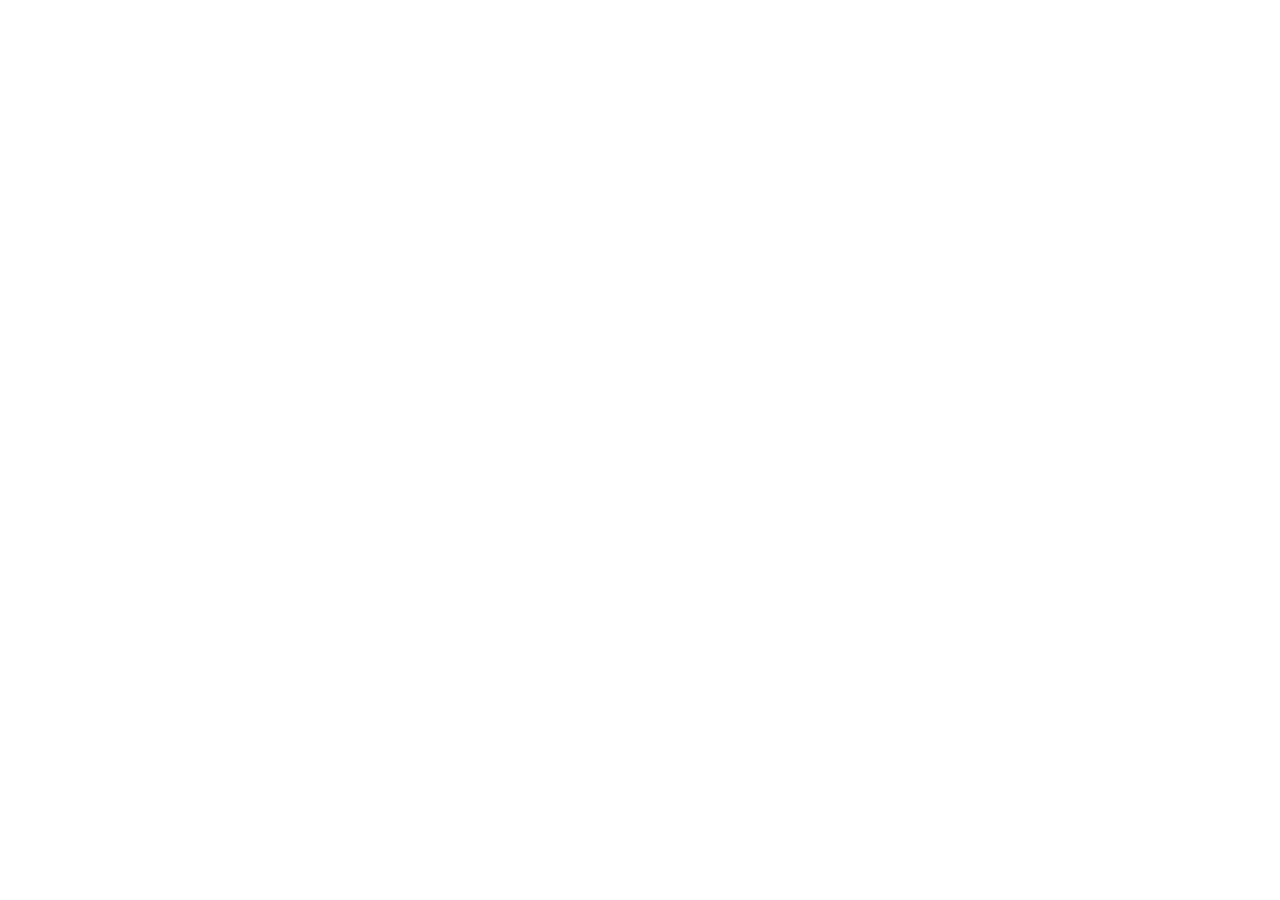
==== index.html @ 40a619db "push-creation of main files" ====
<!DOCTYPE html>
    <html lang="en">
    <head>
        <meta charset="UTF-8">
        <meta name="viewport" content="width=device-width, initial-scale=1.0">
        <title>Audio Player</title>
        <link rel="stylesheet" href="styles.css">
        <script src="script.js" defer></script>
    </head>


</html>
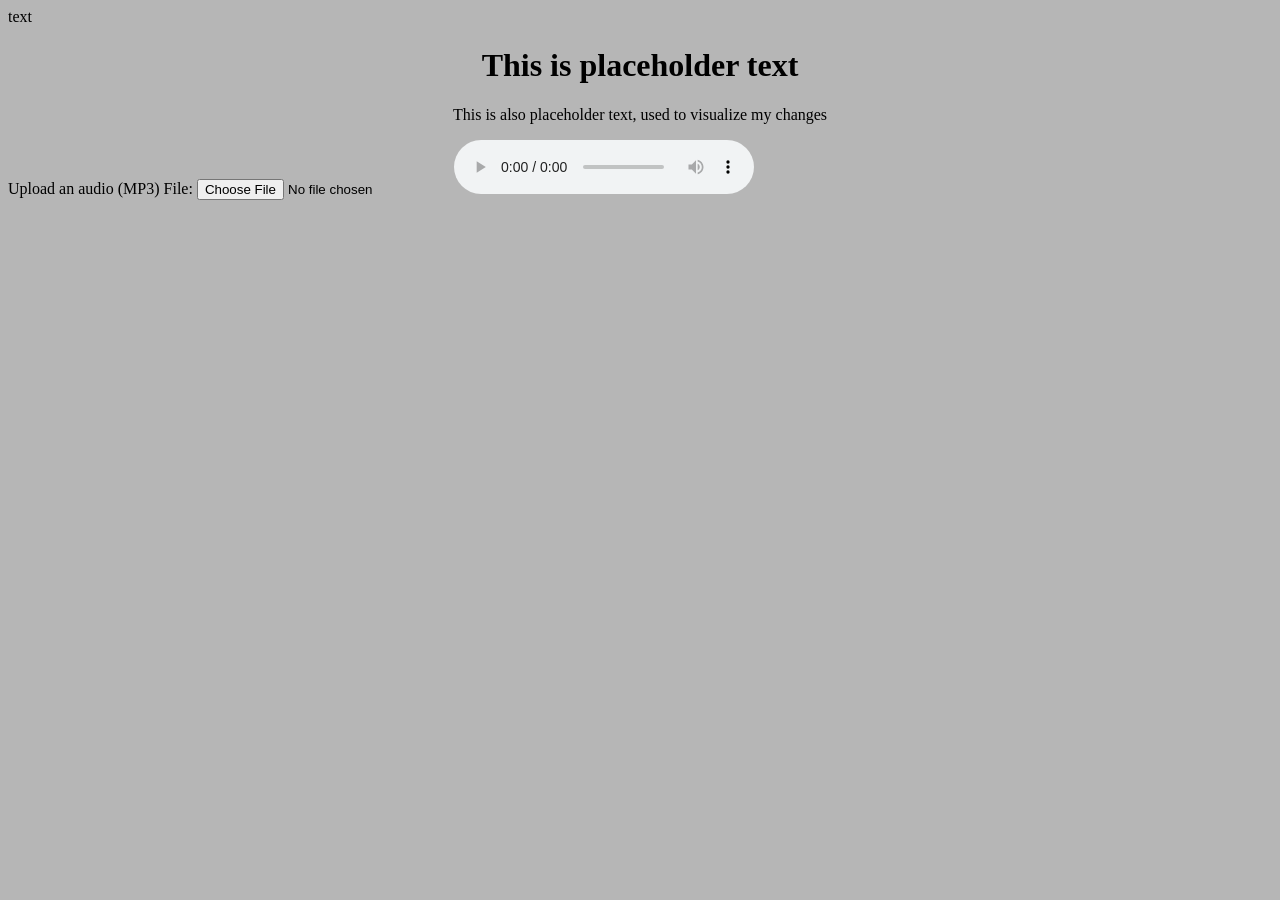
==== commit 7f706d0b: "progress push" ====
--- a/index.html
+++ b/index.html
@@ -8,5 +8,29 @@
         <script src="script.js" defer></script>
     </head>
 
+    text
+    <body>
+        <center>
+        <h1>This is placeholder text</h1>
+        <p>This is also placeholder text, used to visualize my changes</p>
+        </center>
+        
+        
+        
+
+        <div class="audioPlayer">
+            <label for="audioFile">Upload an audio (MP3) File: </label>
+            <input type="file" id="audioFile" name="audio" accept="audio/*" /> 
+            <!--Input needs a label to function correctly. This isn't always the case, and only applies for certain input types, with file being one of them.-->
+
+            <audio id="audioPlayer" controls>
+                <source id="audioSource" src="" type="audio/mpeg">
+                No audio test
+            </audio>
+        </div>
+
+
+    </body>
+
 
 </html>
--- a/styles.css
+++ b/styles.css
@@ -0,0 +1,14 @@
+*{
+    box-sizing: border-box;
+}
+
+body{
+    background-color: rgb(182, 182, 182);
+}
+
+#leftDivider{
+    display: flex;
+    flex-direction: column;
+    background-color: red;
+    width: 50rem;
+}
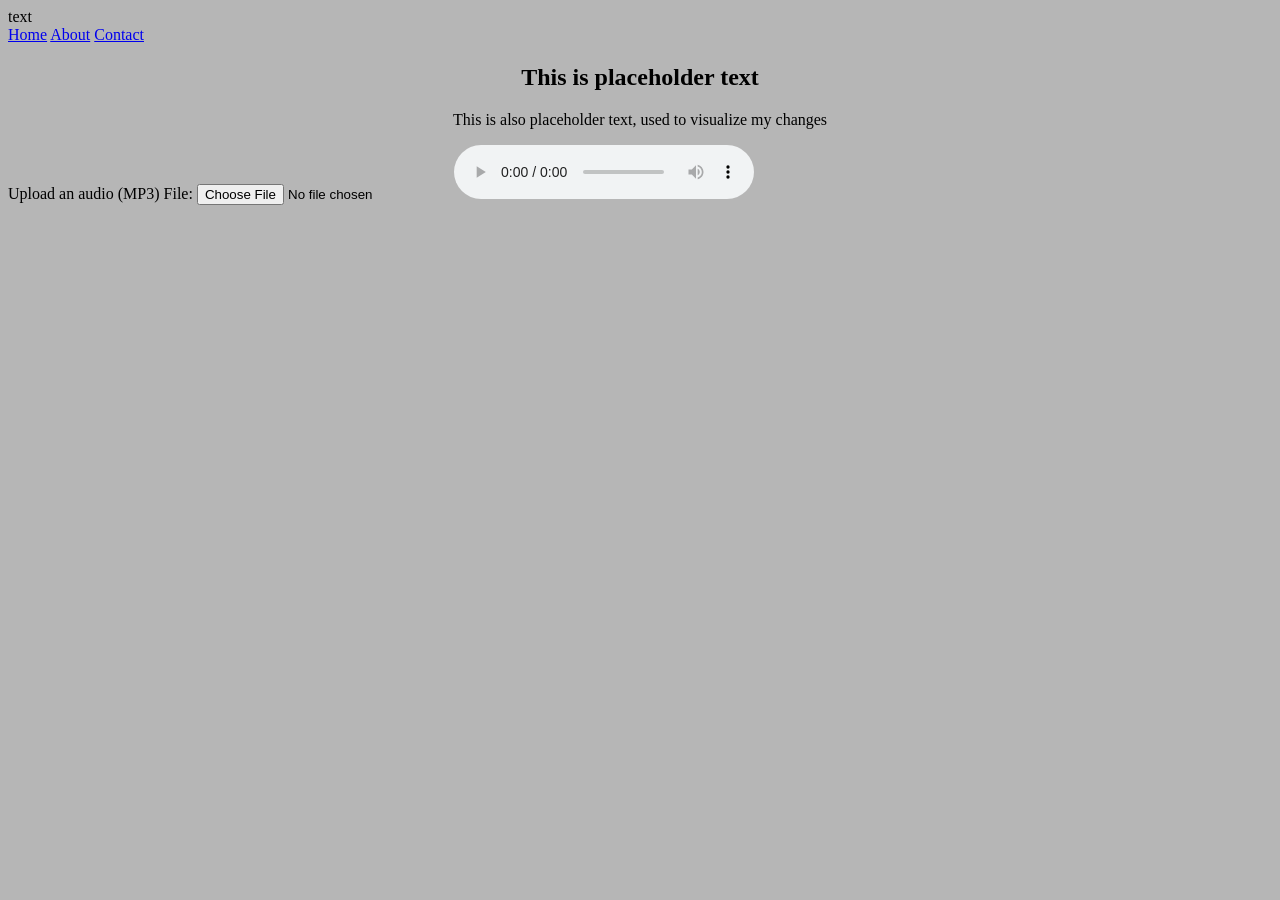
==== commit e9fe3ff0: "small changes" ====
--- a/index.html
+++ b/index.html
@@ -10,6 +10,13 @@
 
     text
     <body>
+        <nav class="navbar">
+            <div class="navbar-content">
+                <a href="#">Home</a>
+                <a href="#">About</a>
+                <a href="#">Contact</a>
+            </div>
+
         <center>
         <h1>This is placeholder text</h1>
         <p>This is also placeholder text, used to visualize my changes</p>
@@ -18,18 +25,19 @@
         
         
 
-        <div class="audioPlayer">
+        <div class="trackUpload">
             <label for="audioFile">Upload an audio (MP3) File: </label>
-            <input type="file" id="audioFile" name="audio" accept="audio/*" /> 
+            <input type="file" id="audioFile" name="audio" accept="audio/*" />
             <!--Input needs a label to function correctly. This isn't always the case, and only applies for certain input types, with file being one of them.-->
 
-            <audio id="audioPlayer" controls>
-                <source id="audioSource" src="" type="audio/mpeg">
+
+            <audio id="audioPlayer" src="" controls>
+                <!-- <source id="audioSource" src="" type="audio/mpeg"> -->
                 No audio test
             </audio>
         </div>
 
-
+        
     </body>
 
 
--- a/styles.css
+++ b/styles.css
@@ -6,9 +6,5 @@
     background-color: rgb(182, 182, 182);
 }
 
-#leftDivider{
-    display: flex;
-    flex-direction: column;
-    background-color: red;
-    width: 50rem;
-}+
+
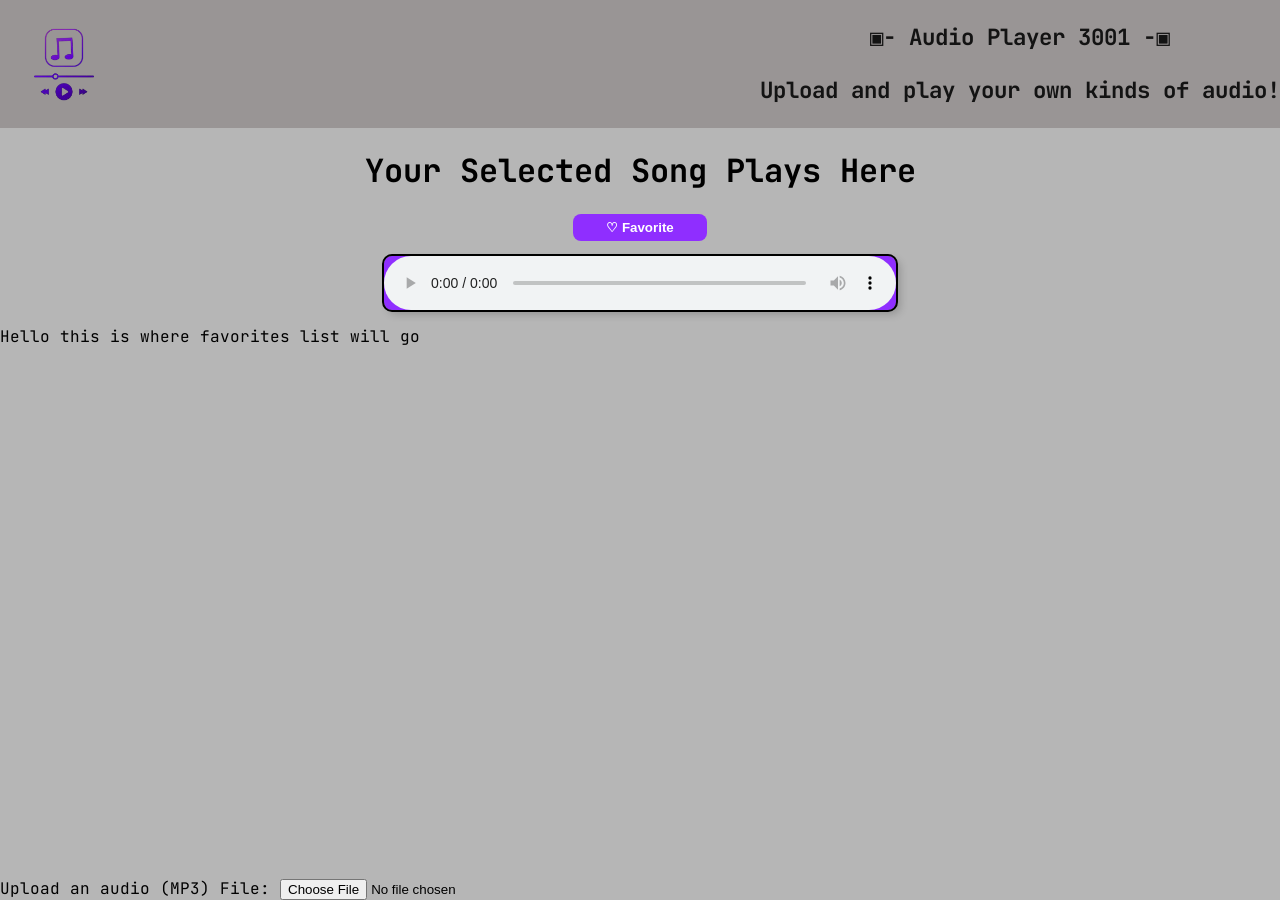
==== commit 12b3dcd1: "progress push" ====
--- a/index.html
+++ b/index.html
@@ -5,38 +5,40 @@
         <meta name="viewport" content="width=device-width, initial-scale=1.0">
         <title>Audio Player</title>
         <link rel="stylesheet" href="styles.css">
+        <link href="https://fonts.googleapis.com/css2?family=JetBrains+Mono:wght@300;400&amp;display=swap" rel="stylesheet">
         <script src="script.js" defer></script>
     </head>
 
-    text
     <body>
         <nav class="navbar">
-            <div class="navbar-content">
-                <a href="#">Home</a>
-                <a href="#">About</a>
-                <a href="#">Contact</a>
+            <img src="images/MusicIcon.png" alt="Purple music logo with a play button and audio menu" class="webIcon">
+            <div class="headerText">
+                ▣- Audio Player 3001 -▣
+                <p>Upload and play your own kinds of audio!</p>
             </div>
+                
+        </nav>
 
-        <center>
-        <h1>This is placeholder text</h1>
-        <p>This is also placeholder text, used to visualize my changes</p>
-        </center>
-        
-        
+        <div class="trackDetails">
+            <h1 id="songTitle">Your Selected Song Plays Here</h1>
+            <button id="favoriteButton" onclick="favorites">♡ Favorite</button>
+            <audio id="audioPlayer" src="" controls>
+                    Your browser does not support the audio element.
+            </audio>
+        </div>
         
 
         <div class="trackUpload">
             <label for="audioFile">Upload an audio (MP3) File: </label>
             <input type="file" id="audioFile" name="audio" accept="audio/*" />
             <!--Input needs a label to function correctly. This isn't always the case, and only applies for certain input types, with file being one of them.-->
-
-
-            <audio id="audioPlayer" src="" controls>
-                <!-- <source id="audioSource" src="" type="audio/mpeg"> -->
-                No audio test
-            </audio>
         </div>
 
+        <div>
+            <p>Hello this is where favorites list will go</p>
+            <ul id="favoritesList">
+                <!-- Favorite songs will be listed here -->
+        </div>
         
     </body>
 
--- a/styles.css
+++ b/styles.css
@@ -3,8 +3,78 @@
 }
 
 body{
+    font-family: 'JetBrains Mono', monospace;
+    margin: auto;
+    padding: 0;
     background-color: rgb(182, 182, 182);
+    display: flex;
+    flex-wrap: wrap;
+    flex-direction: column;
 }
 
+/* Navbar Styles */
+.navbar{
+    display: flex;
+    background-color: rgb(153, 149, 149);
+    justify-content: space-between;
+}
 
+.headerText{
+     /* Text Properties */
+    color: rgb(19, 19, 19);
+    text-align: center;
+    font-size: 1.4em;
+    font-weight: bold;
+    /* Flexbox Properties */
+    flex-direction: column;
+    justify-content: center;
+    padding-top: 1em;
+}
 
+.webIcon {
+    height: 8em;
+    width: auto;
+    display: block;
+}
+
+/* Track Details Styling */
+.trackDetails{
+    display: flex;
+    flex-direction: column;
+    justify-content: space-between;
+    text-align: center;
+}
+
+#favoriteButton{
+    width: 10em;
+    height: 2em;
+    background-color: rgb(143, 46, 255);
+    border-radius: 8px;
+    border: none;
+    color: white;
+    font-weight: bold;
+    align-self: center;
+    margin-bottom: 15px;
+}
+
+#favoriteButton:hover{
+    background-color: rgb(128, 44, 224);
+    box-shadow: 4px 4px 8px rgba(0, 0, 0, 0.2);
+}
+
+/* Audio Upload Styles */
+.trackUpload{
+    position: fixed;
+    bottom: 0;
+}
+/* As much as i would have liked to not have this be fixed, i can make a work around so the other elements arent as affected*/
+
+/* HTML Audio Player Styling */
+audio{
+    align-self: center;
+    width: 40%;
+    outline: 2px solid black;
+    border-radius: 8px;
+    background-color: rgb(143, 46, 255);
+    box-shadow: 4px 4px 8px rgba(0, 0, 0, 0.2);
+}
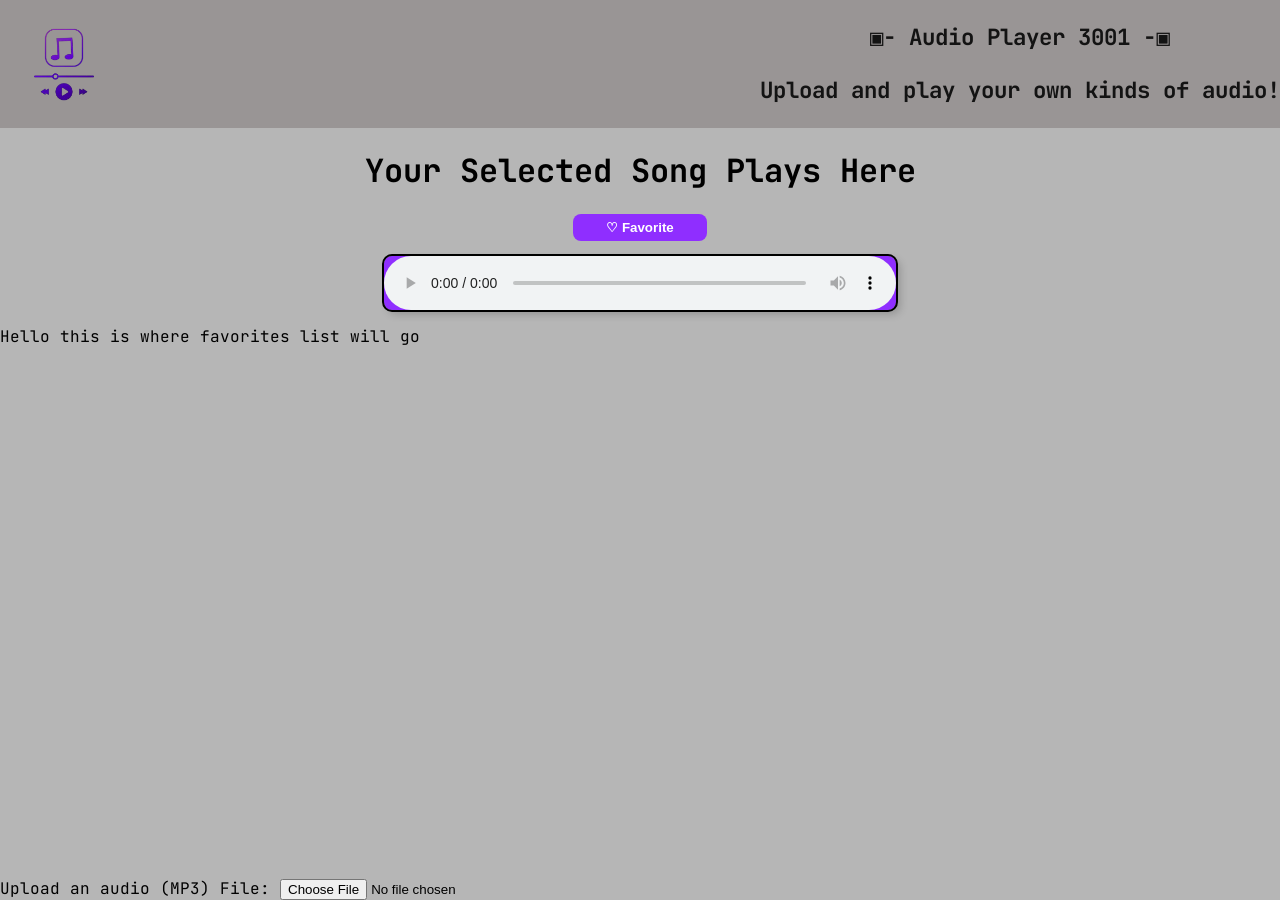
==== commit 7414755e: "markdown additions" ====
--- a/index.html
+++ b/index.html
@@ -23,7 +23,7 @@
             <h1 id="songTitle">Your Selected Song Plays Here</h1>
             <button id="favoriteButton" onclick="favorites">♡ Favorite</button>
             <audio id="audioPlayer" src="" controls>
-                    Your browser does not support the audio element.
+                    Your browser does not support the audio element. <!--Text used for browsers who don't support the audio element-->
             </audio>
         </div>
         
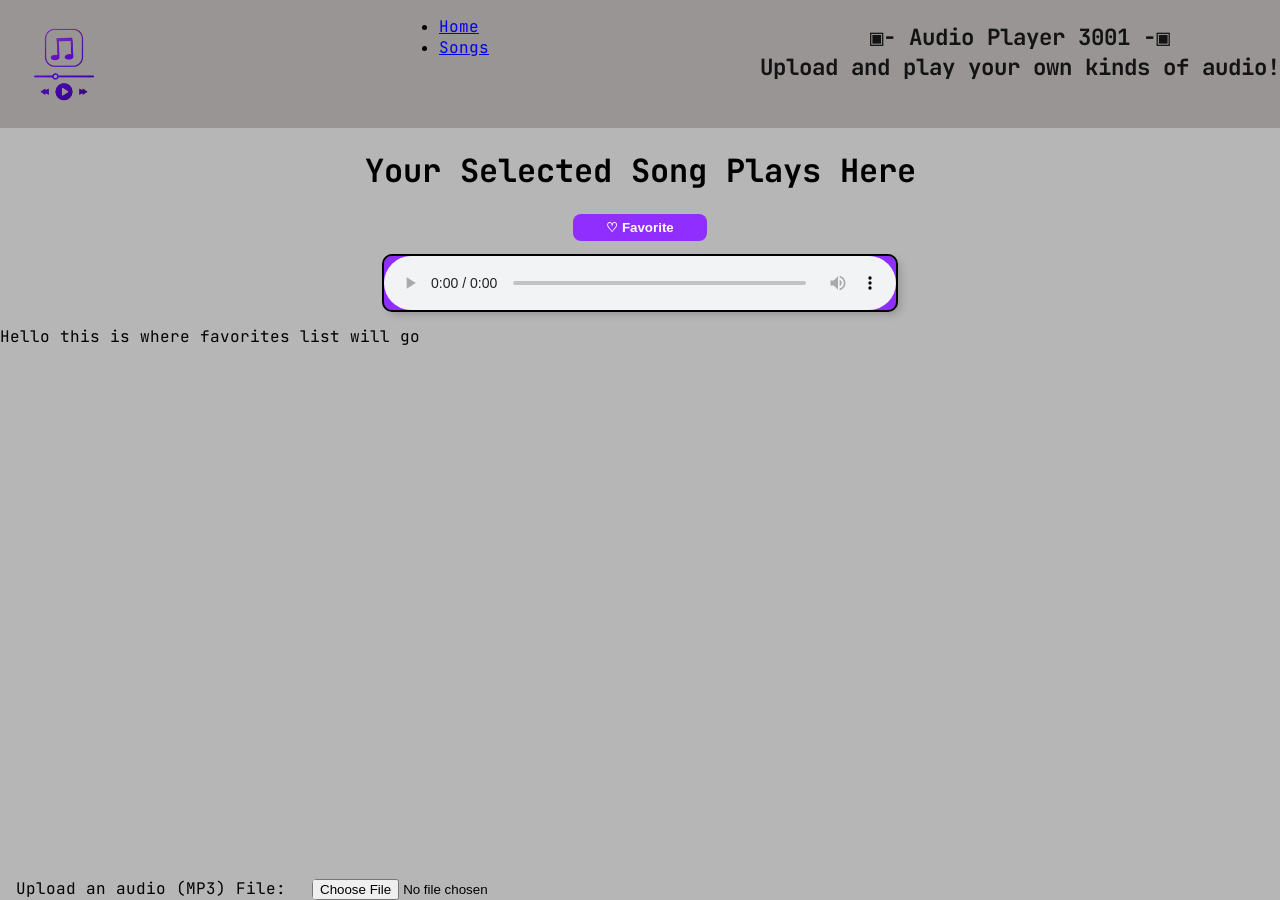
==== commit 7017d41a: "push" ====
--- a/index.html
+++ b/index.html
@@ -4,17 +4,21 @@
         <meta charset="UTF-8">
         <meta name="viewport" content="width=device-width, initial-scale=1.0">
         <title>Audio Player</title>
-        <link rel="stylesheet" href="styles.css">
+        <link rel="stylesheet" href="/css/styles.css">
         <link href="https://fonts.googleapis.com/css2?family=JetBrains+Mono:wght@300;400&amp;display=swap" rel="stylesheet">
-        <script src="script.js" defer></script>
+        <script src="/js/script.js" defer></script>
     </head>
 
     <body>
         <nav class="navbar">
             <img src="images/MusicIcon.png" alt="Purple music logo with a play button and audio menu" class="webIcon">
+            <ul>
+                <li><a href="index.html">Home</a></li>
+                <li><a href="songs.html">Songs</a></li>
+            </ul>
             <div class="headerText">
-                ▣- Audio Player 3001 -▣
-                <p>Upload and play your own kinds of audio!</p>
+                ▣- Audio Player 3001 -▣ <br>
+                Upload and play your own kinds of audio!
             </div>
                 
         </nav>
--- a/css/styles.css
+++ b/css/styles.css
@@ -0,0 +1,100 @@
+*{
+    box-sizing: border-box;
+}
+
+body{
+    font-family: 'JetBrains Mono', monospace;
+    margin: auto;
+    padding: 0;
+    background-color: rgb(182, 182, 182);
+    display: flex;
+    flex-wrap: wrap;
+    flex-direction: column;
+}
+
+/* Navbar Styles */
+.navbar{
+    display: flex;
+    background-color: rgb(153, 149, 149);
+    justify-content: space-between;
+}
+
+.headerText{
+     /* Text Properties */
+    color: rgb(19, 19, 19);
+    text-align: center;
+    font-size: 1.4em;
+    font-weight: bold;
+    /* Flexbox Properties */
+    flex-direction: column;
+    justify-content: center;
+    padding-top: 1em;
+}
+
+.webIcon {
+    height: 8em;
+    width: auto;
+    display: block;
+}
+
+/* Track Details Styling */
+.trackDetails{
+    display: flex;
+    flex-direction: column;
+    justify-content: space-between;
+    text-align: center;
+}
+
+#favoriteButton{
+    width: 10em;
+    height: 2em;
+    background-color: rgb(143, 46, 255);
+    border-radius: 8px;
+    border: none;
+    color: white;
+    font-weight: bold;
+    align-self: center;
+    margin-bottom: 15px;
+}
+
+#favoriteButton:hover{
+    background-color: rgb(128, 44, 224);
+    box-shadow: 4px 4px 8px rgba(0, 0, 0, 0.2);
+}
+
+/* Audio Upload Styles */
+.trackUpload{
+    position: fixed;
+    bottom: 0;
+}
+/* As much as i would have liked to not have this be fixed, i can make a work around so the other elements arent as affected*/
+
+/* HTML Audio Player Styling */
+audio{
+    align-self: center;
+    width: 40%;
+    outline: 2px solid black;
+    border-radius: 8px;
+    background-color: rgb(143, 46, 255);
+    box-shadow: 4px 4px 8px rgba(0, 0, 0, 0.2);
+}
+
+/* Audio Information Styling */
+form {
+    display: flex;
+    flex-direction: column;
+    align-items: center;
+}
+
+label{
+    padding: 1em;
+}
+input {
+    border-width: 2.5px;
+    border-radius: 5px;
+}
+
+select{
+    padding: auto;
+    border-radius: 8px;
+}
